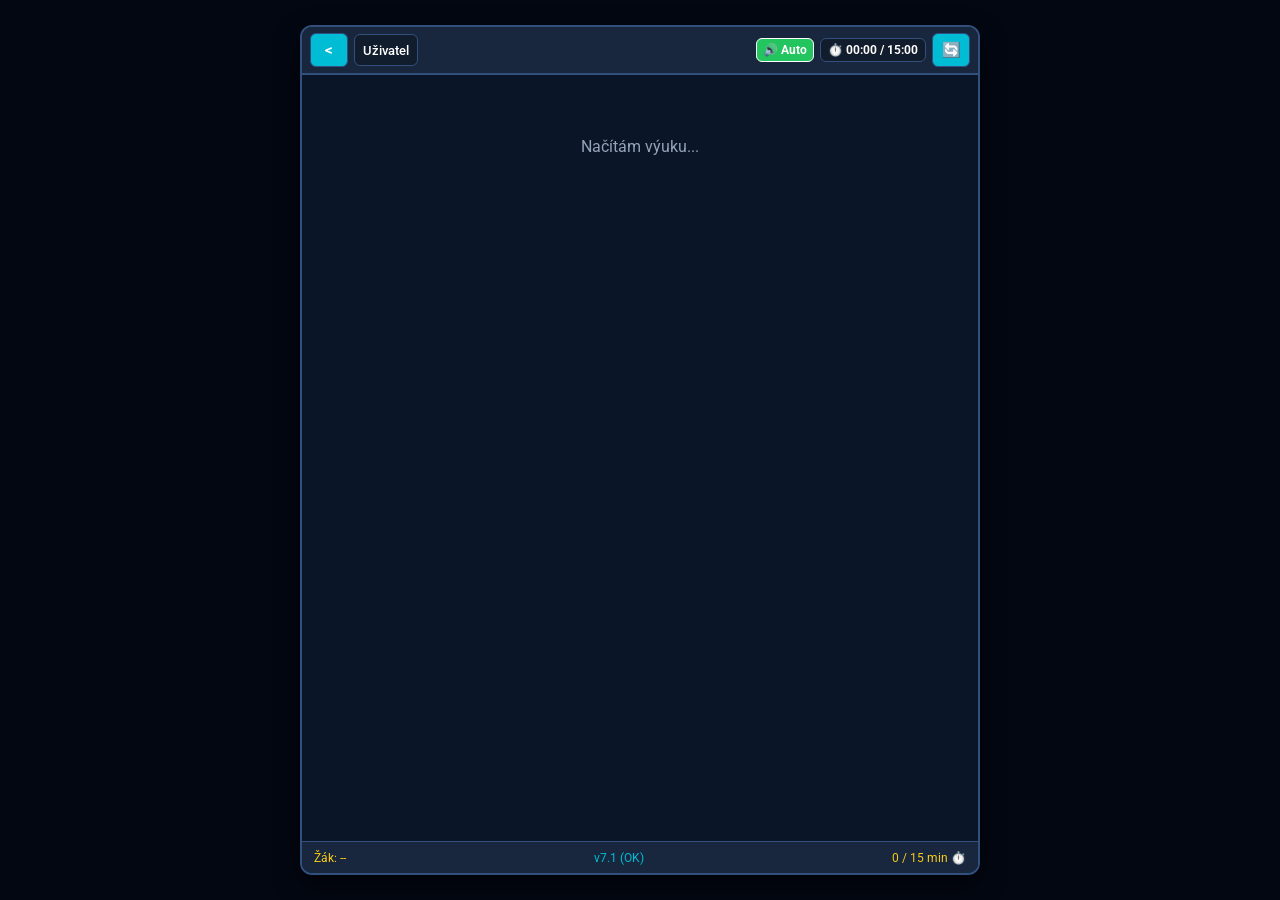
==== index.html @ 88e8ae44 "Update version numbers in index.html Updated version numbers for stylesheets and scripts." ====
<!DOCTYPE html>
<html lang="cs">
<head>
  <meta charset="UTF-8">
  <meta name="viewport" content="width=device-width, initial-scale=1.0, maximum-scale=1.0, user-scalable=no">
  <title>Výukový Systém</title>
  
  <!-- ZABIJÁCI CACHE - Vynutí stažení čerstvého HTML -->
  <meta http-equiv="Cache-Control" content="no-cache, no-store, must-revalidate">
  <meta http-equiv="Pragma" content="no-cache">
  <meta http-equiv="Expires" content="0">

  <meta name="apple-mobile-web-app-capable" content="yes">
  <meta name="theme-color" content="#0b1528">

  <link rel="preconnect" href="https://fonts.googleapis.com">
  <link rel="preconnect" href="https://fonts.gstatic.com" crossorigin>
  <link href="https://fonts.googleapis.com/css2?family=Roboto:wght@400;500;700&family=Tinos:wght@400;700&display=swap" rel="stylesheet">
  <link rel="stylesheet" href="style.css?v=7.5">
</head>
<body>

<div id="app-container">
  <header>
    <div id="btn-back" class="nav-btn" onclick="goBack()">&lt;</div>
    <div id="badge-user" class="badge" onclick="setScreen('SELECT_USER')">Uživatel</div>
    <div id="badge-subj" class="badge" style="display:none;" onclick="setScreen('SELECT_GROUP')">Předmět</div>
    <div id="badge-group" class="badge" style="display:none;" onclick="setScreen('SELECT_GAME')">Skupina</div>
    <div class="spacer"></div>
    <div id="btn-tts-auto" class="tts-toggle-btn active" onclick="toggleAutoTTS()" title="Automatické čtení">🔊 Auto</div>
    <div id="study-timer" class="study-timer-box" title="Čas studia dnes">⏱️ 00:00 / 15:00</div>
    <div class="nav-btn" onclick="syncData()" title="Synchronizovat">🔄</div>
  </header>

  <main id="main-content">
    <div style="text-align:center; margin-top:50px; color:var(--col-text-muted);">
      Načítám výuku...
    </div>
  </main>

  <footer>
    <div id="footer-user">Žák: --</div>
    <div id="footer-status" style="color:var(--col-active-tab);cursor:pointer;" onclick="forceHardReload()">v7.1 (OK)</div>
    <div id="footer-goal">0 / 15 min ⏱️</div>
  </footer>
</div>

<!-- ZÁKLADNÍ SYSTÉMOVÉ MODULY -->
<script src="main.js?v=7.5"></script>
<script src="api_sync.js?v=7.5"></script>
<script src="audio_tts.js?v=7.5"></script>

<!-- HERNÍ JÁDRO A REŽIMY -->
<script src="game_core.js?v=7.5"></script>
<script src="game_modes.js?v=7.5"></script>
<script src="game_math.js?v=7.5"></script>
<script src="game_arcade.js?v=7.5"></script>
<script src="game_pexeso.js?v=7.5"></script>
<script src="game_snake.js?v=7.5"></script>
<script src="game_campaign.js?v=7.5"></script>
<script src="game_story.js?v=7.5"></script>

<!-- VYKRESLOVACÍ MODUL (Vždy jako poslední!) -->
<script src="ui_render.js?v=7.5"></script>
---- style.css ----
/* =========================================================
   1. VÝCHOZÍ BAREVNÁ PALETA (HLUBOKÝ VESMÍR)
   ========================================================= */
:root {
  --col-bg: #0b1528;
  --col-body-bg: #030712;
  --col-card: #18263e;
  --col-card-alt: #111c2d;      /* Tmavší verze karty (odznaky, lišty, skryté pexeso) */
  --col-card-border: #31507d;
  --col-active-tab: #00bcd4;
  --col-green: #22c55e;
  --col-red: #ef4444;
  --col-yellow: #facc15;
  --col-orange: #f97316;
  --col-text: #ffffff;          /* Hlavní barva textu */
  --col-text-muted: #94a3b8;    /* Tlumený text */
  --col-on-active: #ffffff;     /* Text na rozsvíceném tlačítku (--col-active-tab) */
  --col-on-green: #ffffff;      /* Text na zeleném tlačítku (--col-green) */
  --col-success-bg: #143c28;    /* Pozadí uhodnuté karty pexesa / vyplněného slotu */
}

/* =========================================================
   2. DEFINICE VŠECH SKINŮ (POUZE PROMĚNNÉ!)
   ========================================================= */

/* HACKER MATRIX */
body[data-theme="matrix"] {
  --col-bg: #000000;
  --col-body-bg: #000000;
  --col-card: #001100;
  --col-card-alt: #001a00;
  --col-card-border: #00ff00;
  --col-active-tab: #00ff00;
  --col-green: #00ff00;
  --col-red: #ff0000;
  --col-yellow: #00ff00;
  --col-orange: #00ff00;
  --col-text: #00ff00;
  --col-text-muted: #00aa00;
  --col-on-active: #000000;
  --col-on-green: #000000;
  --col-success-bg: #003300;
  font-family: 'Courier New', Courier, monospace;
}

/* ZLATÝ ŠAMPION */
body[data-theme="gold"] {
  --col-bg: #0d0b04;
  --col-body-bg: #060501;
  --col-card: #211905;
  --col-card-alt: #171103;
  --col-card-border: #a16207;
  --col-active-tab: #facc15;
  --col-text: #ffffff;
  --col-text-muted: #fde047;
  --col-on-active: #000000;
  --col-on-green: #ffffff;
}

/* KYBERPUNK NEON */
body[data-theme="cyberpunk"] {
  --col-bg: #10041e;
  --col-body-bg: #08020f;
  --col-card: #21093b;
  --col-card-alt: #160529;
  --col-card-border: #7e22ce;
  --col-active-tab: #f43f5e;
  --col-text: #ffffff;
  --col-text-muted: #e9d5ff;
  --col-on-active: #ffffff;
  --col-on-green: #ffffff;
}

/* LEDOVÁ POLÁRNÍ ZÁŘE (SVĚTLÝ SKIN) */
body[data-theme="arctic"] {
  --col-bg: #e0f2fe;
  --col-body-bg: #bae6fd;
  --col-card: #ffffff;
  --col-card-alt: #e0f2fe;
  --col-card-border: #7dd3fc;
  --col-active-tab: #0284c7;
  --col-green: #16a34a;
  --col-yellow: #d97706;
  --col-text: #0c4a6e;
  --col-text-muted: #0369a1;
  --col-on-active: #ffffff;
  --col-on-green: #ffffff;
  --col-success-bg: #dcfce7;
}

/* =========================================================
   3. ZÁKLADNÍ ROZLOŽENÍ A KOMPONENTY
   ========================================================= */
* { box-sizing: border-box; margin: 0; padding: 0; user-select: none; -webkit-user-select: none; font-family: inherit; }
body { background-color: var(--col-body-bg); display: flex; justify-content: center; align-items: center; min-height: 100vh; color: var(--col-text); font-family: 'Roboto', sans-serif; }

#app-container {
  width: 100vw; max-width: 680px; height: 100vh; max-height: 850px;
  background-color: var(--col-bg); display: flex; flex-direction: column;
  border: 2px solid var(--col-card-border); border-radius: 12px; overflow: hidden;
  box-shadow: 0 10px 25px rgba(0,0,0,0.6);
}
@media (max-width: 680px), (max-height: 600px) {
  #app-container { border-radius: 0; border: none; max-width: 100vw; max-height: 100vh; }
}

header { height: 48px; background-color: var(--col-card); border-bottom: 2px solid var(--col-card-border); display: flex; align-items: center; padding: 0 8px; gap: 6px; }
.nav-btn { background: var(--col-active-tab); color: var(--col-on-active); border: 1px solid var(--col-card-border); border-radius: 6px; height: 34px; min-width: 38px; display: flex; align-items: center; justify-content: center; font-weight: bold; cursor: pointer; font-size: 15px; }
.badge { background: var(--col-card-alt); color: var(--col-text); border: 1px solid var(--col-card-border); padding: 0 8px; height: 32px; display: flex; align-items: center; border-radius: 6px; font-size: 13px; font-weight: 500; cursor: pointer; white-space: nowrap; text-overflow: ellipsis; overflow: hidden; max-width: 130px; }
.badge.active { background: var(--col-active-tab); color: var(--col-on-active); border-color: var(--col-text); }
.spacer { flex: 1; }
.tts-toggle-btn { background: var(--col-card-alt); color: var(--col-text); border: 1px solid var(--col-card-border); border-radius: 6px; padding: 4px 6px; font-size: 12px; font-weight: bold; cursor: pointer; display: flex; align-items: center; gap: 3px; }
.tts-toggle-btn.active { background: var(--col-green); color: var(--col-on-green); border-color: var(--col-text); }
.study-timer-box { background: var(--col-card-alt); color: var(--col-text); border: 1px solid var(--col-card-border); padding: 4px 7px; border-radius: 6px; font-size: 12px; font-weight: bold; display: flex; align-items: center; gap: 4px; white-space: nowrap; }
.study-timer-box.bonus { border-color: var(--col-yellow); color: var(--col-yellow); }
.study-timer-box.paused { border-color: var(--col-orange); color: var(--col-orange); }

main { flex: 1; padding: 12px; display: flex; flex-direction: column; overflow-y: auto; position: relative; }
footer { height: 32px; background-color: var(--col-card); border-top: 1px solid var(--col-card-border); display: flex; align-items: center; justify-content: space-between; padding: 0 12px; font-size: 12px; color: var(--col-yellow); }

.grid-2 { display: grid; grid-template-columns: 1fr 1fr; gap: 10px; }
.tile { background-color: var(--col-card); border: 1px solid var(--col-card-border); border-radius: 10px; display: flex; flex-direction: column; align-items: center; justify-content: center; cursor: pointer; text-align: center; padding: 10px; transition: transform 0.05s, border-color 0.1s; }
.tile:active { transform: scale(0.97); border-color: var(--col-active-tab); }
.tile h2 { font-size: 17px; color: var(--col-text); margin-bottom: 4px; }
.tile p { font-size: 12px; color: var(--col-text-muted); }

.bargraph-container { background: var(--col-card-alt); border: 1px solid var(--col-card-border); border-radius: 8px; padding: 6px 10px; margin-bottom: 8px; display: flex; flex-direction: column; gap: 4px; }
.bargraph-header { display: flex; justify-content: space-between; font-size: 12px; font-weight: bold; }
.bargraph-track { width: 100%; height: 10px; background: rgba(0,0,0,0.3); border-radius: 5px; overflow: hidden; border: 1px solid var(--col-card-border); }
.bargraph-fill { height: 100%; background: linear-gradient(90deg, var(--col-active-tab), var(--col-green)); border-radius: 5px; transition: width 0.3s ease; }

.prompt-box { background: var(--col-card); border: 1px solid var(--col-card-border); border-radius: 10px; padding: 14px; text-align: center; font-size: 22px; font-weight: 500; color: var(--col-yellow); margin-bottom: 10px; position: relative; }
.hebrew-text { font-family: 'Tinos', serif; direction: rtl; font-size: 32px !important; line-height: 1.4; }
.audio-btn { position: absolute; right: 12px; top: 12px; font-size: 20px; cursor: pointer; opacity: 0.8; }

.action-btn { background: var(--col-active-tab); border: 1px solid var(--col-card-border); color: var(--col-on-active); padding: 12px; border-radius: 8px; font-size: 17px; font-weight: bold; text-align: center; cursor: pointer; margin-top: 8px; }
.action-btn.green { background: var(--col-green); color: var(--col-on-green); }
.action-btn.red { background: var(--col-red); color: #ffffff; }

.opt-btn { background: var(--col-card); border: 1px solid var(--col-active-tab); color: var(--col-text); padding: 12px 6px; border-radius: 8px; font-size: 18px; text-align: center; cursor: pointer; font-weight: 500; display: flex; align-items: center; justify-content: center; transition: background 0.15s, border-color 0.15s; }
.opt-btn.correct { background: var(--col-green) !important; color: var(--col-on-green) !important; border-color: var(--col-text); font-weight: bold; }
.opt-btn.wrong { background: var(--col-red) !important; color: #ffffff !important; border-color: #ffffff; }

.slots-row, .letters-row { display: flex; justify-content: center; gap: 8px; margin: 8px auto; flex-wrap: wrap; max-width: 580px; }
.letter-slot { min-width: 50px; height: 52px; padding: 0 10px; background: var(--col-card); border: 2px solid var(--col-active-tab); border-radius: 8px; display: flex; align-items: center; justify-content: center; font-size: 24px; font-weight: bold; color: var(--col-text); }
.letter-slot.word-slot { min-width: 80px; font-size: 19px; }
.letter-slot.filled { background: var(--col-success-bg); border-color: var(--col-green); color: var(--col-green); }

.letter-tile { min-width: 50px; height: 52px; padding: 0 10px; background: var(--col-card); color: var(--col-text); border: 2px solid var(--col-active-tab); border-radius: 8px; display: flex; align-items: center; justify-content: center; font-size: 24px; font-weight: bold; cursor: pointer; box-shadow: 0 3px 6px rgba(0,0,0,0.25); touch-action: manipulation; user-select: none; -webkit-tap-highlight-color: transparent; }
.letter-tile:active:not(.used) { transform: scale(0.93); background: var(--col-active-tab); color: var(--col-on-active); }
.letter-tile.word-tile { min-width: 80px; font-size: 19px; padding: 6px 12px; }
.letter-tile.used { background: var(--col-card-alt); border-color: var(--col-card-border); color: var(--col-text-muted); opacity: 0.35; cursor: default; box-shadow: none; }

.pexeso-grid { display: grid; gap: 10px; width: 100%; flex: 1; min-height: 340px; margin: 4px 0; }
.pexeso-card { background: var(--col-card); border: 2px solid var(--col-card-border); border-radius: 10px; display: flex; align-items: center; justify-content: center; text-align: center; padding: 8px 4px; cursor: pointer; font-size: 16px; font-weight: bold; color: var(--col-text); }
.pexeso-card.hidden { background: var(--col-card-alt); color: var(--col-text-muted); font-size: 26px; }
.pexeso-card.flipped { background: var(--col-card); border-color: var(--col-active-tab); color: var(--col-text); }
.pexeso-card.matched { background: var(--col-success-bg); border-color: var(--col-green); color: var(--col-green); cursor: default; }

.filter-bar { display: flex; justify-content: space-between; align-items: center; padding: 6px 12px; background: var(--col-card-alt); border-radius: 8px; margin-bottom: 8px; font-size: 13px; }
.toggle-btn { background: var(--col-card); color: var(--col-text); border: 1px solid var(--col-card-border); padding: 4px 10px; border-radius: 6px; cursor: pointer; }
.toggle-btn.on { background: var(--col-active-tab); color: var(--col-on-active); border-color: var(--col-text); font-weight: bold; }
.streak-badge { color: var(--col-orange); font-weight: bold; font-size: 13px; margin-left: 4px; }

/* =========================================================
   4. PADAJÍCÍ SLOVA (ARKÁDA) - CELÁ ŠÍŘKA A KOMPAKTNÍ RÁMEČEK
   ========================================================= */
.arcade-arena { flex: 1; width: calc(100% + 24px); margin: -12px; position: relative; background: radial-gradient(circle at 50% 30%, #11223d 0%, #080f1e 100%); border: none; border-radius: 0; overflow: hidden; display: flex; flex-direction: column; min-height: 380px; }
.arcade-top-bar { height: 40px; display: flex; align-items: center; justify-content: space-between; padding: 0 14px; background: rgba(11, 21, 40, 0.85); color: #ffffff; border-bottom: 1px solid var(--col-card-border); font-size: 14px; font-weight: bold; z-index: 10; }
.arcade-playfield { flex: 1; position: relative; overflow: hidden; width: 100%; }
.arcade-danger-line { position: absolute; bottom: 0; left: 0; right: 0; height: 6px; background: repeating-linear-gradient(45deg, #ef4444, #ef4444 10px, #7f1d1d 10px, #7f1d1d 20px); opacity: 0.8; }
.falling-item { position: absolute; transform: translateX(-50%); background: var(--col-card); border: 1.5px solid var(--col-active-tab); box-shadow: 0 3px 8px rgba(0, 0, 0, 0.35); border-radius: 6px; padding: 1px 7px; text-align: center; white-space: nowrap !important; pointer-events: none; transition: transform 0.15s, background-color 0.15s; }
.falling-main-word { font-size: 24px; line-height: 1.05; font-weight: bold; color: var(--col-text); margin: 0; padding: 0; }
.falling-sub-word { font-size: 11px; line-height: 1.05; color: var(--col-yellow); margin: 1px 0 0 0; padding: 0; }
.falling-item.hit { background-color: var(--col-green) !important; border-color: #ffffff !important; transform: translateX(-50%) scale(1.15) !important; }
.falling-item.hit .falling-main-word, .falling-item.hit .falling-sub-word { color: var(--col-on-green) !important; }
.falling-item.miss { background-color: var(--col-red) !important; border-color: #ffffff !important; transform: translateX(-50%) scale(1.05) !important; }
.falling-item.miss .falling-main-word, .falling-item.miss .falling-sub-word { color: #ffffff !important; }
.arcade-bottom-bar { padding: 10px; background: var(--col-bg); border-top: 1px solid var(--col-card-border); display: flex; gap: 10px; z-index: 10; }
.arcade-btn { flex: 1; height: 62px; background: var(--col-card); border: 2px solid var(--col-active-tab); border-radius: 10px; color: var(--col-text); font-size: 24px; font-weight: bold; display: flex; align-items: center; justify-content: center; cursor: pointer; }
.arcade-btn:active { transform: scale(0.94); background: var(--col-active-tab); color: var(--col-on-active); }

/* =========================================================
   5. HRA HAD (SNAKE) - ROZTAŽENO NA CELOU ŠÍŘKU
   ========================================================= */
.snake-container { display: flex; flex-direction: column; align-items: center; flex: 1; width: calc(100% + 16px); margin: -6px -8px; max-width: none; user-select: none; touch-action: none !important; }
.snake-header-box { width: 100%; background: var(--col-card); border: 1px solid var(--col-card-border); border-radius: 8px; padding: 4px 8px; margin-bottom: 4px; text-align: center; }
.snake-status-bar { min-height: 18px; height: 18px; line-height: 18px; font-weight: bold; font-size: 12px; margin-top: 2px; overflow: hidden; }
.snake-stats { display: flex; justify-content: space-between; align-items: center; font-weight: bold; font-size: 13px; margin-bottom: 2px; }
.snake-shield-btn { background: #1e1b4b; border: 1px solid #818cf8; color: #c7d2fe; padding: 3px 6px; border-radius: 6px; font-size: 11px; font-weight: bold; cursor: pointer; }
.snake-shield-btn.active { background: #065f46; border-color: #34d399; color: #a7f3d0; animation: pulseSlot 1s infinite alternate; }
.snake-prompt-cz { font-size: 17px; font-weight: bold; color: var(--col-yellow); margin-bottom: 2px; }
.snake-slots-row { display: flex; justify-content: center; gap: 4px; flex-wrap: wrap; }
.snake-slot { min-width: 26px; height: 28px; padding: 0 4px; background: var(--col-card-alt); border: 2px solid var(--col-card-border); border-radius: 5px; display: flex; align-items: center; justify-content: center; font-size: 15px; font-weight: bold; color: var(--col-text-muted); }
.snake-slot.active { border-color: var(--col-yellow); color: var(--col-yellow); box-shadow: 0 0 8px rgba(250, 204, 21, 0.4); animation: pulseSlot 1s infinite alternate; }
.snake-slot.done { background: var(--col-success-bg); border-color: var(--col-green); color: var(--col-green); }
@keyframes pulseSlot { from { transform: scale(1); } to { transform: scale(1.08); } }

.snake-canvas-wrap { position: relative; width: 100%; max-width: 440px; aspect-ratio: 1/1; margin: 0 auto 4px auto; border: 2px solid var(--col-card-border); border-radius: 10px; overflow: hidden; background: #08101e; touch-action: none !important; }
#snake-canvas { width: 100% !important; height: 100% !important; display: block; touch-action: none !important; }
.snake-overlay { position: absolute; inset: 0; background: rgba(8, 16, 30, 0.88); display: flex; flex-direction: column; align-items: center; justify-content: center; padding: 15px; text-align: center; z-index: 50; backdrop-filter: blur(2px); }

@media (min-width: 700px) and (min-height: 700px) {
  .snake-dpad { display: none !important; }
}
.snake-dpad { display: flex; flex-direction: column; align-items: center; justify-content: center; flex: 1; gap: 6px; margin-top: 4px; width: 100%; touch-action: none !important; }
.dpad-row { display: flex; justify-content: center; gap: 14px; }
.dpad-btn { width: 68px; height: 52px; background: var(--col-card); border: 2px solid var(--col-active-tab); border-radius: 12px; color: var(--col-text); font-size: 26px; font-weight: bold; display: flex; align-items: center; justify-content: center; cursor: pointer; box-shadow: 0 4px 10px rgba(0, 0, 0, 0.3); user-select: none; touch-action: manipulation; }
.dpad-btn:active { background: var(--col-active-tab); color: var(--col-on-active); transform: scale(0.92); }
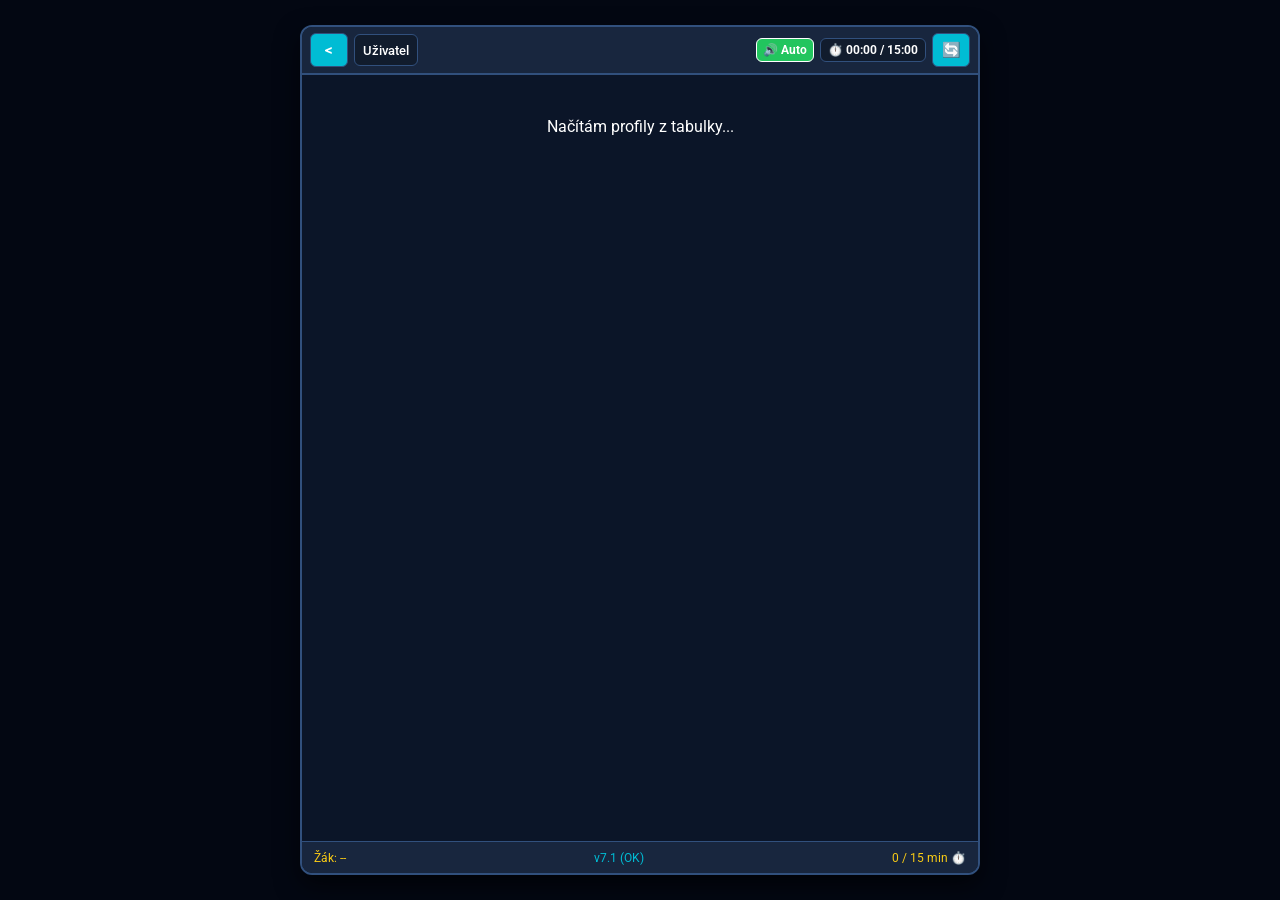
==== commit bcb8cdf2: "Fix HTML structure and update script references" ====
--- a/index.html
+++ b/index.html
@@ -57,6 +57,7 @@
 <script src="game_arcade.js?v=7.5"></script>
 <script src="game_pexeso.js?v=7.5"></script>
 <script src="game_snake.js?v=7.5"></script>
+<script src="game_target.js?v=7.5"></script>
 <script src="game_campaign.js?v=7.5"></script>
 <script src="game_story.js?v=7.5"></script>
 
--- a/style.css
+++ b/style.css
@@ -140,6 +140,7 @@
 .opt-btn { background: var(--col-card); border: 1px solid var(--col-active-tab); color: var(--col-text); padding: 12px 6px; border-radius: 8px; font-size: 18px; text-align: center; cursor: pointer; font-weight: 500; display: flex; align-items: center; justify-content: center; transition: background 0.15s, border-color 0.15s; }
 .opt-btn.correct { background: var(--col-green) !important; color: var(--col-on-green) !important; border-color: var(--col-text); font-weight: bold; }
 .opt-btn.wrong { background: var(--col-red) !important; color: #ffffff !important; border-color: #ffffff; }
+.opt-btn.hint { border-color: var(--col-yellow) !important; box-shadow: 0 0 12px rgba(250, 204, 21, 0.5); color: var(--col-yellow) !important; font-weight: bold; }
 
 .slots-row, .letters-row { display: flex; justify-content: center; gap: 8px; margin: 8px auto; flex-wrap: wrap; max-width: 580px; }
 .letter-slot { min-width: 50px; height: 52px; padding: 0 10px; background: var(--col-card); border: 2px solid var(--col-active-tab); border-radius: 8px; display: flex; align-items: center; justify-content: center; font-size: 24px; font-weight: bold; color: var(--col-text); }
@@ -207,3 +208,97 @@
 .dpad-row { display: flex; justify-content: center; gap: 14px; }
 .dpad-btn { width: 68px; height: 52px; background: var(--col-card); border: 2px solid var(--col-active-tab); border-radius: 12px; color: var(--col-text); font-size: 26px; font-weight: bold; display: flex; align-items: center; justify-content: center; cursor: pointer; box-shadow: 0 4px 10px rgba(0, 0, 0, 0.3); user-select: none; touch-action: manipulation; }
 .dpad-btn:active { background: var(--col-active-tab); color: var(--col-on-active); transform: scale(0.92); }
+
+/* EFEKT PRO CHYBNÉ PÍSMENO VE SKLÁDÁNÍ */
+.letter-tile.wrong-temporary {
+  background: var(--col-red) !important;
+  color: #ffffff !important;
+  border-color: #ffffff !important;
+  opacity: 0.5;
+  pointer-events: none; /* Zabrání dalšímu klikání */
+  animation: shakeTile 0.35s cubic-bezier(.36,.07,.19,.97) both;
+}
+
+@keyframes shakeTile {
+  10%, 90% { transform: translateX(-2px); }
+  20%, 80% { transform: translateX(3px); }
+  30%, 50%, 70% { transform: translateX(-5px); }
+  40%, 60% { transform: translateX(5px); }
+}
+
+/* EFEKT VYSKOČENÍ SRDÍČKA (PŘÍBĚHY) */
+.heart-flash-container {
+  position: absolute;
+  top: 45%;
+  left: 50%;
+  transform: translate(-50%, -50%);
+  font-size: 140px;
+  z-index: 1000;
+  pointer-events: none;
+  animation: heartPop 0.8s cubic-bezier(0.175, 0.885, 0.32, 1.275) forwards;
+}
+@keyframes heartPop {
+  0% { opacity: 0; transform: translate(-50%, -50%) scale(0.3); }
+  30% { opacity: 1; transform: translate(-50%, -50%) scale(1.1); }
+  50% { opacity: 1; transform: translate(-50%, -50%) scale(1); }
+  100% { opacity: 0; transform: translate(-50%, -120%) scale(1.3); }
+}
+
+/* =========================================================
+   MAPA KAMPANĚ (CESTA VE STYLU DUOLINGO)
+   ========================================================= */
+.campaign-map-wrap { position: relative; padding: 50px 0 80px 0; display: flex; flex-direction: column; align-items: center; gap: 40px; overflow-x: hidden; }
+.map-line { position: absolute; top: 0; bottom: 0; left: 50%; transform: translateX(-50%); width: 14px; background: var(--col-card-alt); border-left: 2px solid var(--col-card-border); border-right: 2px solid var(--col-card-border); z-index: 1; }
+.map-line-fill { position: absolute; top: 0; left: 50%; transform: translateX(-50%); width: 14px; background: var(--col-green); z-index: 1; border-left: 2px solid #166534; border-right: 2px solid #166534; transition: height 0.5s; }
+
+.map-node-row { position: relative; display: flex; justify-content: center; align-items: center; width: 100%; z-index: 2; }
+
+.map-node { width: 70px; height: 70px; border-radius: 50%; border: 4px solid var(--col-card-border); background: var(--col-card); display: flex; align-items: center; justify-content: center; font-size: 28px; cursor: pointer; box-shadow: 0 5px 0 var(--col-card-border); transition: all 0.15s; position: relative; }
+.map-node:active:not(.locked) { transform: translateY(5px) !important; box-shadow: 0 0 0 transparent; }
+
+.map-node.completed { background: var(--col-green); border-color: #bbf7d0; box-shadow: 0 5px 0 #166534; color: #fff; }
+.map-node.active { width: 95px; height: 95px; background: var(--col-active-tab); border-color: #e0f2fe; box-shadow: 0 6px 0 #0369a1; color: #fff; animation: pulseNode 1.5s infinite alternate; }
+.map-node.locked { background: var(--col-card-alt); border-color: var(--col-card-border); color: var(--col-text-muted); opacity: 0.7; cursor: not-allowed; }
+
+.map-label { position: absolute; top: -22px; font-size: 13px; font-weight: bold; color: var(--col-text-muted); background: var(--col-card); padding: 2px 10px; border-radius: 12px; border: 2px solid var(--col-card-border); white-space: nowrap; z-index: 3; box-shadow: 0 2px 5px rgba(0,0,0,0.3); }
+.map-label.active { color: var(--col-yellow); border-color: var(--col-yellow); background: #451a03; top: -26px; font-size: 15px; }
+
+.map-story-btn { position: absolute; width: 48px; height: 48px; border-radius: 50%; background: var(--col-yellow); border: 3px solid #fef08a; box-shadow: 0 4px 0 #b45309; display: flex; align-items: center; justify-content: center; font-size: 22px; cursor: pointer; transition: transform 0.1s; z-index: 3; animation: floatStory 3s ease-in-out infinite; }
+.map-story-btn.done { background: var(--col-card); border-color: var(--col-green); box-shadow: 0 4px 0 #166534; animation: none; filter: grayscale(0.2); }
+.map-story-btn:active { transform: translateY(4px) !important; box-shadow: 0 0 0 transparent; }
+
+@keyframes pulseNode { 
+  0% { box-shadow: 0 6px 0 #0369a1, 0 0 0 0 rgba(2, 132, 199, 0.7); } 
+  100% { box-shadow: 0 6px 0 #0369a1, 0 0 0 15px rgba(2, 132, 199, 0); transform: scale(1.02); } 
+}
+@keyframes floatStory { 
+  0%, 100% { transform: translateY(0); } 
+  50% { transform: translateY(-6px); } 
+}
+
+/* =========================================================
+   GAMIFIKACE (PLOVOUCÍ BODY A KONFETY)
+   ========================================================= */
+.floating-point {
+  position: fixed;
+  color: var(--col-green);
+  font-weight: bold;
+  font-size: 26px;
+  text-shadow: 0 2px 4px rgba(0,0,0,0.5);
+  pointer-events: none;
+  z-index: 9999;
+  animation: floatUpFade 0.8s ease-out forwards;
+}
+
+@keyframes floatUpFade {
+  0% { opacity: 1; transform: translate(-50%, -50%) scale(0.5); }
+  20% { opacity: 1; transform: translate(-50%, -50%) scale(1.2); }
+  100% { opacity: 0; transform: translate(-50%, -100px) scale(1); }
+}
+
+#confetti-canvas {
+  position: fixed; 
+  top: 0; left: 0; width: 100%; height: 100%;
+  pointer-events: none; 
+  z-index: 10000;
+}
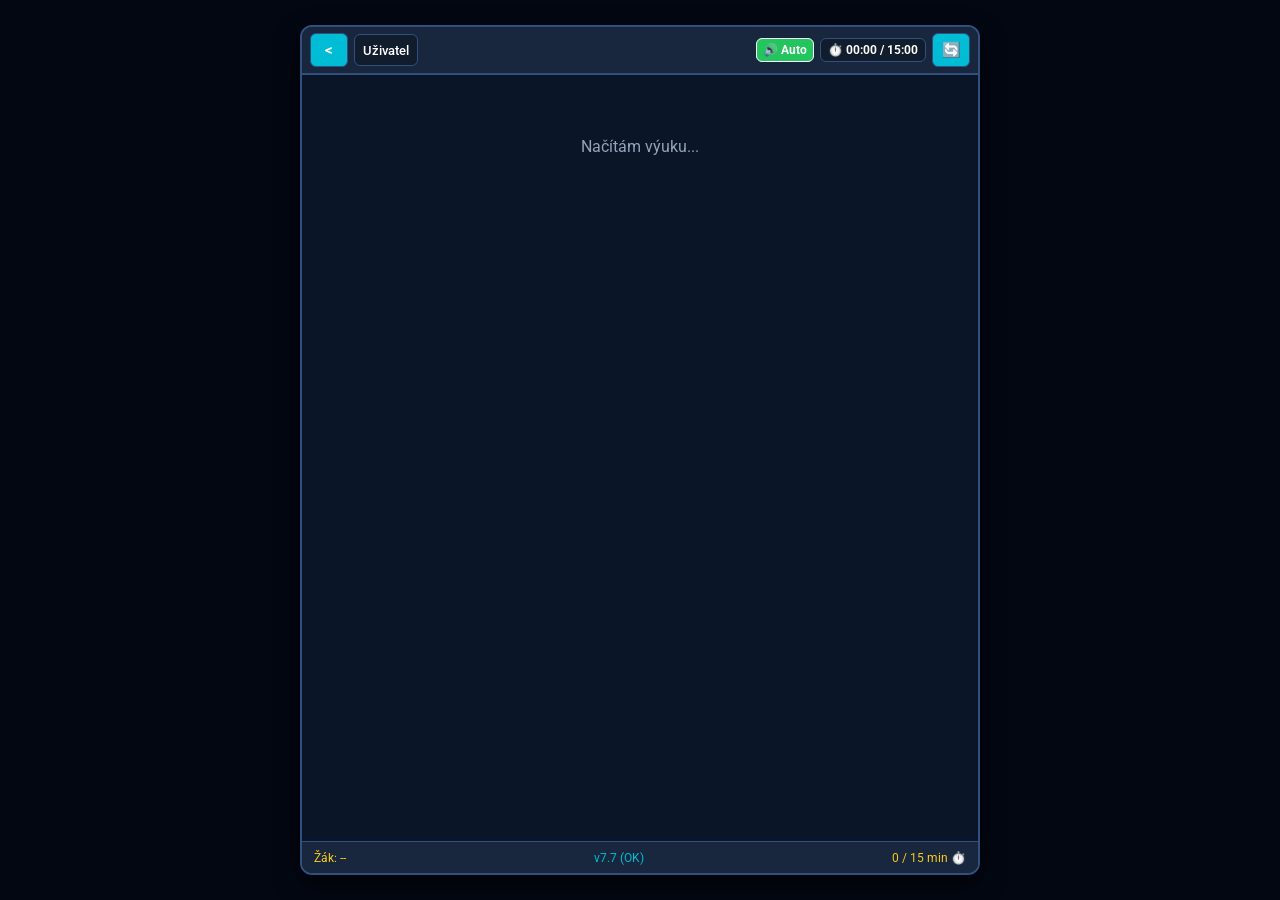
==== commit 4630a976: "Update version numbers in index.html Updated version numbers for various scripts and stylesheets." ====
--- a/index.html
+++ b/index.html
@@ -4,7 +4,8 @@
   <meta charset="UTF-8">
   <meta name="viewport" content="width=device-width, initial-scale=1.0, maximum-scale=1.0, user-scalable=no">
   <title>Výukový Systém</title>
-  
+  <link rel="icon" href="data:image/svg+xml,<svg xmlns='http://www.w3.org/2000/svg' viewBox='0 0 100 100'><text y='.9em' font-size='90'>🎓</text></svg>">
+
   <!-- ZABIJÁCI CACHE - Vynutí stažení čerstvého HTML -->
   <meta http-equiv="Cache-Control" content="no-cache, no-store, must-revalidate">
   <meta http-equiv="Pragma" content="no-cache">
@@ -16,7 +17,7 @@
   <link rel="preconnect" href="https://fonts.googleapis.com">
   <link rel="preconnect" href="https://fonts.gstatic.com" crossorigin>
   <link href="https://fonts.googleapis.com/css2?family=Roboto:wght@400;500;700&family=Tinos:wght@400;700&display=swap" rel="stylesheet">
-  <link rel="stylesheet" href="style.css?v=7.5">
+  <link rel="stylesheet" href="style.css?v=7.7">
 </head>
 <body>
 
@@ -40,26 +41,31 @@
 
   <footer>
     <div id="footer-user">Žák: --</div>
-    <div id="footer-status" style="color:var(--col-active-tab);cursor:pointer;" onclick="forceHardReload()">v7.1 (OK)</div>
+    <div id="footer-status" style="color:var(--col-active-tab);cursor:pointer;" onclick="forceHardReload()">v7.7 (OK)</div>
     <div id="footer-goal">0 / 15 min ⏱️</div>
   </footer>
 </div>
 
 <!-- ZÁKLADNÍ SYSTÉMOVÉ MODULY -->
-<script src="main.js?v=7.5"></script>
-<script src="api_sync.js?v=7.5"></script>
-<script src="audio_tts.js?v=7.5"></script>
+<script src="main.js?v=7.7"></script>
+<script src="ui_modals.js?v=7.7"></script>
+<script src="economy_xp.js?v=7.7"></script>
+<script src="streak.js?v=7.7"></script>
+<script src="avatar.js?v=7.7"></script>
+<script src="api_sync.js?v=7.7"></script>
+<script src="audio_tts.js?v=7.7"></script>
 
 <!-- HERNÍ JÁDRO A REŽIMY -->
-<script src="game_core.js?v=7.5"></script>
-<script src="game_modes.js?v=7.5"></script>
-<script src="game_math.js?v=7.5"></script>
-<script src="game_arcade.js?v=7.5"></script>
-<script src="game_pexeso.js?v=7.5"></script>
-<script src="game_snake.js?v=7.5"></script>
-<script src="game_target.js?v=7.5"></script>
-<script src="game_campaign.js?v=7.5"></script>
-<script src="game_story.js?v=7.5"></script>
-
-<!-- VYKRESLOVACÍ MODUL (Vždy jako poslední!) -->
-<script src="ui_render.js?v=7.5"></script>
+<script src="game_core.js?v=7.7"></script>
+<script src="game_modes.js?v=7.7"></script>
+<script src="game_math.js?v=7.7"></script>
+<script src="game_arcade.js?v=7.7"></script>
+<script src="game_pexeso.js?v=7.7"></script>
+<script src="game_snake.js?v=7.7"></script>
+<script src="game_target.js?v=7.7"></script>
+<script src="game_campaign.js?v=7.7"></script>
+<script src="game_story.js?v=7.7"></script>
+<script src="ui_menus.js?v=7.7"></script>
+<script src="ui_games.js?v=7.7"></script>
+</body>
+</html>
--- a/style.css
+++ b/style.css
@@ -95,13 +95,15 @@
 body { background-color: var(--col-body-bg); display: flex; justify-content: center; align-items: center; min-height: 100vh; color: var(--col-text); font-family: 'Roboto', sans-serif; }
 
 #app-container {
-  width: 100vw; max-width: 680px; height: 100vh; max-height: 850px;
+  width: 100vw; max-width: 680px; 
+  height: 100vh; height: 100dvh; /* 100dvh zabrání uříznutí horní lišty v Safari na iPhonu! */
+  max-height: 850px;
   background-color: var(--col-bg); display: flex; flex-direction: column;
   border: 2px solid var(--col-card-border); border-radius: 12px; overflow: hidden;
   box-shadow: 0 10px 25px rgba(0,0,0,0.6);
 }
 @media (max-width: 680px), (max-height: 600px) {
-  #app-container { border-radius: 0; border: none; max-width: 100vw; max-height: 100vh; }
+  #app-container { border-radius: 0; border: none; max-width: 100vw; max-height: 100dvh; }
 }
 
 header { height: 48px; background-color: var(--col-card); border-bottom: 2px solid var(--col-card-border); display: flex; align-items: center; padding: 0 8px; gap: 6px; }
@@ -109,7 +111,7 @@
 .badge { background: var(--col-card-alt); color: var(--col-text); border: 1px solid var(--col-card-border); padding: 0 8px; height: 32px; display: flex; align-items: center; border-radius: 6px; font-size: 13px; font-weight: 500; cursor: pointer; white-space: nowrap; text-overflow: ellipsis; overflow: hidden; max-width: 130px; }
 .badge.active { background: var(--col-active-tab); color: var(--col-on-active); border-color: var(--col-text); }
 .spacer { flex: 1; }
-.tts-toggle-btn { background: var(--col-card-alt); color: var(--col-text); border: 1px solid var(--col-card-border); border-radius: 6px; padding: 4px 6px; font-size: 12px; font-weight: bold; cursor: pointer; display: flex; align-items: center; gap: 3px; }
+.tts-toggle-btn { background: var(--col-card-alt); color: var(--col-text); border: 1px solid var(--col-card-border); border-radius: 6px; padding: 4px 6px; font-size: 12px; font-weight: bold; cursor: pointer; display: flex; align-items: center; gap: 3px; white-space: nowrap; flex-shrink: 0; }
 .tts-toggle-btn.active { background: var(--col-green); color: var(--col-on-green); border-color: var(--col-text); }
 .study-timer-box { background: var(--col-card-alt); color: var(--col-text); border: 1px solid var(--col-card-border); padding: 4px 7px; border-radius: 6px; font-size: 12px; font-weight: bold; display: flex; align-items: center; gap: 4px; white-space: nowrap; }
 .study-timer-box.bonus { border-color: var(--col-yellow); color: var(--col-yellow); }
@@ -131,7 +133,8 @@
 
 .prompt-box { background: var(--col-card); border: 1px solid var(--col-card-border); border-radius: 10px; padding: 14px; text-align: center; font-size: 22px; font-weight: 500; color: var(--col-yellow); margin-bottom: 10px; position: relative; }
 .hebrew-text { font-family: 'Tinos', serif; direction: rtl; font-size: 32px !important; line-height: 1.4; }
-.audio-btn { position: absolute; right: 12px; top: 12px; font-size: 20px; cursor: pointer; opacity: 0.8; }
+.prompt-box:has(.audio-btn) {  padding-left: 46px;  padding-right: 46px;}
+.audio-btn {  position: absolute;  right: 10px;  top: 50%;  transform: translateY(-50%);  font-size: 20px;  cursor: pointer;  opacity: 0.9;  padding: 4px 6px;  border-radius: 8px;  background: rgba(128, 128, 128, 0.14);}
 
 .action-btn { background: var(--col-active-tab); border: 1px solid var(--col-card-border); color: var(--col-on-active); padding: 12px; border-radius: 8px; font-size: 17px; font-weight: bold; text-align: center; cursor: pointer; margin-top: 8px; }
 .action-btn.green { background: var(--col-green); color: var(--col-on-green); }
@@ -253,27 +256,26 @@
 
 .map-node-row { position: relative; display: flex; justify-content: center; align-items: center; width: 100%; z-index: 2; }
 
-.map-node { width: 70px; height: 70px; border-radius: 50%; border: 4px solid var(--col-card-border); background: var(--col-card); display: flex; align-items: center; justify-content: center; font-size: 28px; cursor: pointer; box-shadow: 0 5px 0 var(--col-card-border); transition: all 0.15s; position: relative; }
-.map-node:active:not(.locked) { transform: translateY(5px) !important; box-shadow: 0 0 0 transparent; }
+.map-node { width: 70px; height: 70px; border-radius: 50%; border: 4px solid var(--col-card-border); background: var(--col-card); display: flex; align-items: center; justify-content: center; font-size: 28px; cursor: pointer; box-shadow: 0 5px 0 var(--col-card-border); transition: box-shadow 0.15s, background-color 0.15s; position: relative; }
+/* OPRAVA: Zachováme translate(-50%, -50%), aby uzel na PC při kliku nikam neuskakoval! */
+.map-node:active:not(.locked) { transform: translate(-50%, calc(-50% + 3px)) !important; box-shadow: 0 2px 0 var(--col-card-border); }
 
 .map-node.completed { background: var(--col-green); border-color: #bbf7d0; box-shadow: 0 5px 0 #166534; color: #fff; }
-.map-node.active { width: 95px; height: 95px; background: var(--col-active-tab); border-color: #e0f2fe; box-shadow: 0 6px 0 #0369a1; color: #fff; animation: pulseNode 1.5s infinite alternate; }
+.map-node.active { width: 95px; height: 95px; background: var(--col-active-tab); border-color: #e0f2fe; box-shadow: 0 6px 0 #0369a1; color: #fff; animation: pulseNode 1.6s infinite ease-out; }
 .map-node.locked { background: var(--col-card-alt); border-color: var(--col-card-border); color: var(--col-text-muted); opacity: 0.7; cursor: not-allowed; }
 
-.map-label { position: absolute; top: -22px; font-size: 13px; font-weight: bold; color: var(--col-text-muted); background: var(--col-card); padding: 2px 10px; border-radius: 12px; border: 2px solid var(--col-card-border); white-space: nowrap; z-index: 3; box-shadow: 0 2px 5px rgba(0,0,0,0.3); }
+.map-label { position: absolute; top: -22px; font-size: 13px; font-weight: bold; color: var(--col-text-muted); background: var(--col-card); padding: 2px 10px; border-radius: 12px; border: 2px solid var(--col-card-border); white-space: nowrap; z-index: 3; box-shadow: 0 2px 5px rgba(0,0,0,0.3); pointer-events: none; }
 .map-label.active { color: var(--col-yellow); border-color: var(--col-yellow); background: #451a03; top: -26px; font-size: 15px; }
 
-.map-story-btn { position: absolute; width: 48px; height: 48px; border-radius: 50%; background: var(--col-yellow); border: 3px solid #fef08a; box-shadow: 0 4px 0 #b45309; display: flex; align-items: center; justify-content: center; font-size: 22px; cursor: pointer; transition: transform 0.1s; z-index: 3; animation: floatStory 3s ease-in-out infinite; }
-.map-story-btn.done { background: var(--col-card); border-color: var(--col-green); box-shadow: 0 4px 0 #166534; animation: none; filter: grayscale(0.2); }
-.map-story-btn:active { transform: translateY(4px) !important; box-shadow: 0 0 0 transparent; }
-
+.map-story-btn { position: absolute; width: 48px; height: 48px; border-radius: 50%; background: var(--col-yellow); border: 3px solid #fef08a; box-shadow: 0 4px 0 #b45309; display: flex; align-items: center; justify-content: center; font-size: 22px; cursor: pointer; z-index: 10; }
+.map-story-btn.done { background: var(--col-card); border-color: var(--col-green); box-shadow: 0 4px 0 #166534; filter: grayscale(0.2); }
+.map-story-btn:hover { filter: brightness(1.1); }
+.map-story-btn:active { transform: translateY(-50%) scale(0.92) !important; box-shadow: 0 1px 0 #b45309; }
+
+/* OPRAVA: Kolečko lekce se vůbec nehýbe (žádný scale), pouze stín okolo pulzuje na 2x větší šířku (32px) */
 @keyframes pulseNode { 
-  0% { box-shadow: 0 6px 0 #0369a1, 0 0 0 0 rgba(2, 132, 199, 0.7); } 
-  100% { box-shadow: 0 6px 0 #0369a1, 0 0 0 15px rgba(2, 132, 199, 0); transform: scale(1.02); } 
-}
-@keyframes floatStory { 
-  0%, 100% { transform: translateY(0); } 
-  50% { transform: translateY(-6px); } 
+  0% { box-shadow: 0 6px 0 #0369a1, 0 0 0 0 rgba(56, 189, 248, 0.85); } 
+  100% { box-shadow: 0 6px 0 #0369a1, 0 0 0 32px rgba(56, 189, 248, 0); } 
 }
 
 /* =========================================================
@@ -302,3 +304,289 @@
   pointer-events: none; 
   z-index: 10000;
 }
+/* =========================================================
+   STŘELBA NA TERČ (TARGET ARENA)
+   ========================================================= */
+.target-arena {
+  position: relative;
+  flex: 1;
+  width: 100%;
+  min-height: 360px;
+  background: radial-gradient(circle at center, rgba(0, 188, 212, 0.12) 0%, transparent 70%);
+  border: 1px dashed var(--col-card-border);
+  border-radius: 16px;
+  overflow: hidden;
+  touch-action: none;
+}
+
+.target-node {
+  position: absolute;
+  transform: translate(-50%, -50%);
+  background: var(--col-card);
+  border: 2px solid var(--col-card-border);
+  color: var(--col-text);
+  padding: 8px 10px;
+  border-radius: 12px;
+  font-size: 15px;
+  font-weight: bold;
+  text-align: center;
+  max-width: 115px;
+  cursor: pointer;
+  box-shadow: 0 4px 10px rgba(0,0,0,0.3);
+  transition: transform 0.15s, border-color 0.15s, background-color 0.15s;
+  z-index: 10;
+}
+
+.target-node.aimed {
+  transform: translate(-50%, -50%) scale(1.18);
+  border-color: var(--col-green);
+  background: var(--col-success-bg);
+  box-shadow: 0 0 15px rgba(34, 197, 94, 0.6);
+}
+
+.target-node.wrong {
+  background: var(--col-red) !important;
+  border-color: #fff !important;
+  color: #fff !important;
+  animation: shakeTile 0.35s both;
+}
+
+.target-puck {
+  position: absolute;
+  left: 50%;
+  top: 50%;
+  transform: translate(-50%, -50%);
+  width: 124px;
+  height: 124px;
+  border-radius: 50%;
+  background: var(--col-card-alt);
+  border: 4px solid var(--col-yellow);
+  color: var(--col-yellow);
+  display: flex;
+  flex-direction: column;
+  align-items: center;
+  justify-content: center;
+  padding: 10px;
+  text-align: center;
+  font-size: 17px;
+  font-weight: bold;
+  cursor: grab;
+  box-shadow: 0 6px 20px rgba(0,0,0,0.5), 0 0 15px rgba(250, 204, 21, 0.25);
+  z-index: 20;
+  touch-action: none;
+}
+.target-puck:active { cursor: grabbing; }
+
+/* Upravená velikost hebrejštiny v terčích, aby o ni hráč nezavadil při tažení */
+.target-node.hebrew-target {
+  font-family: 'Tinos', serif;
+  direction: rtl;
+  font-size: 22px !important;
+  line-height: 1.2;
+  padding: 6px 10px;
+}
+
+/* Obousměrný bargraf porovnání času s rekordem (Pacer) */
+.pace-meter-track {
+  position: relative;
+  width: 100%;
+  height: 6px;
+  background: rgba(0,0,0,0.35);
+  border-radius: 3px;
+  margin-top: 3px;
+  overflow: hidden;
+}
+.pace-meter-center {
+  position: absolute;
+  left: 50%;
+  top: 0;
+  bottom: 0;
+  width: 2px;
+  background: var(--col-text);
+  z-index: 2;
+}
+.pace-meter-fill {
+  position: absolute;
+  top: 0;
+  bottom: 0;
+  left: 50%;
+  width: 0%;
+  transition: left 0.15s ease, width 0.15s ease, background-color 0.15s ease;
+}
+
+/* =========================================================
+   7DENNÍ HISTORIE SÉRIE (STREAK KALENDÁŘ)
+   ========================================================= */
+.streak-strip {
+  display: grid;
+  grid-template-columns: repeat(7, 1fr);
+  gap: 5px;
+}
+.streak-day {
+  background: var(--col-card-alt);
+  border: 1.5px solid var(--col-card-border);
+  border-radius: 8px;
+  padding: 5px 2px;
+  text-align: center;
+  display: flex;
+  flex-direction: column;
+  align-items: center;
+  gap: 2px;
+}
+.streak-day-name { font-size: 10px; color: var(--col-text-muted); font-weight: bold; }
+.streak-day-icon { font-size: 16px; line-height: 1.1; }
+.streak-day-min  { font-size: 10px; color: var(--col-text-muted); }
+
+.streak-day.done { border-color: var(--col-green); background: var(--col-success-bg); }
+.streak-day.done .streak-day-min { color: var(--col-green); font-weight: bold; }
+
+.streak-day.freeze { border-color: #38bdf8; background: rgba(56, 189, 248, 0.14); }
+.streak-day.freeze .streak-day-min { color: #38bdf8; }
+.streak-day.freeze.pending { border-style: dashed; }
+
+.streak-day.missed { border-color: var(--col-red); background: rgba(239, 68, 68, 0.12); }
+.streak-day.missed .streak-day-min { color: var(--col-red); }
+
+.streak-day.today { border-color: var(--col-yellow); box-shadow: 0 0 8px rgba(250, 204, 21, 0.28); }
+.streak-day.today .streak-day-min { color: var(--col-yellow); font-weight: bold; }
+
+.streak-modal-backdrop {
+  position: fixed;
+  inset: 0;
+  background: rgba(0, 0, 0, 0.72);
+  display: flex;
+  align-items: center;
+  justify-content: center;
+  padding: 16px;
+  z-index: 9000;
+  backdrop-filter: blur(2px);
+}
+.streak-modal-card {
+  width: 100%;
+  max-width: 440px;
+  background: var(--col-bg);
+  border: 2px solid var(--col-card-border);
+  border-radius: 14px;
+  padding: 14px;
+  box-shadow: 0 12px 30px rgba(0,0,0,0.6);
+}
+/* =========================================================
+   PŘEHLEDNÁ VÝBAVA HADA (MINCE / SRDÍČKA / HADI / ŠTÍT)
+   ========================================================= */
+.snake-equip-stats {
+  display: grid;
+  grid-template-columns: repeat(4, 1fr);
+  gap: 5px;
+  width: 100%;
+  max-width: 290px;
+  margin-bottom: 8px;
+}
+.snake-stat-pill {
+  background: var(--col-card);
+  border: 1px solid var(--col-card-border);
+  border-radius: 8px;
+  padding: 4px 2px;
+  font-size: 12px;
+  color: var(--col-text);
+  text-align: center;
+}
+.snake-equip-card {
+  width: 100%;
+  max-width: 290px;
+  background: rgba(24, 38, 62, 0.9);
+  border: 1px solid var(--col-card-border);
+  border-radius: 10px;
+  padding: 7px 8px;
+  margin-bottom: 7px;
+}
+.snake-equip-title {
+  font-size: 12px;
+  font-weight: bold;
+  color: var(--col-text-muted);
+  margin-bottom: 5px;
+}
+.snake-equip-grid {
+  display: grid;
+  grid-template-columns: 1fr 1fr;
+  gap: 6px;
+}
+.snake-equip-btn {
+  padding: 7px 4px;
+  border-radius: 7px;
+  font-size: 13px;
+  font-weight: bold;
+  cursor: pointer;
+  border: 1px solid var(--col-active-tab);
+  background: var(--col-card-alt);
+  color: var(--col-text);
+}
+.snake-equip-btn.coin {
+  border-color: var(--col-yellow);
+  color: var(--col-yellow);
+}
+.snake-equip-btn.heart {
+  border-color: #fb7185;
+  color: #fda4af;
+}
+.snake-equip-btn:disabled {
+  opacity: 0.32;
+  cursor: not-allowed;
+}
+.snake-equip-btn:active:not(:disabled) {
+  transform: scale(0.95);
+}
+/* =========================================================
+   LEVEL UP BANNER (XP)
+   ========================================================= */
+.level-up-toast {
+  position: fixed;
+  top: 58px;
+  left: 50%;
+  transform: translateX(-50%);
+  background: linear-gradient(135deg, #7c3aed, #2563eb);
+  color: #ffffff;
+  border: 2px solid var(--col-yellow);
+  border-radius: 12px;
+  padding: 10px 18px;
+  font-size: 16px;
+  z-index: 9500;
+  box-shadow: 0 8px 24px rgba(0, 0, 0, 0.55);
+  white-space: nowrap;
+  animation: toastSlideIn 0.35s ease-out;
+}
+@keyframes toastSlideIn {
+  from { opacity: 0; transform: translate(-50%, -18px); }
+  to { opacity: 1; transform: translate(-50%, 0); }
+}
+
+/* =========================================================
+   TĚŽKÉ SKLÁDÁNÍ (VOLNÉ POLE BEZ NÁPOVĚDY DÉLKY)
+   ========================================================= */
+.hard-answer-box {
+  min-height: 68px;
+  background: var(--col-card-alt);
+  border: 2px dashed var(--col-active-tab);
+  border-radius: 10px;
+  padding: 8px 10px;
+  margin: 8px auto 12px auto;
+  max-width: 580px;
+  display: flex;
+  flex-wrap: wrap;
+  justify-content: center;
+  align-items: center;
+  gap: 7px;
+}
+.hard-answer-box.ok {
+  border-style: solid;
+  border-color: var(--col-green);
+  background: var(--col-success-bg);
+}
+.hard-answer-box.err {
+  border-style: solid;
+  border-color: var(--col-red);
+  background: rgba(239, 68, 68, 0.14);
+}
+.hard-chip-placed {
+  border-color: var(--col-yellow);
+  background: var(--col-card);
+}
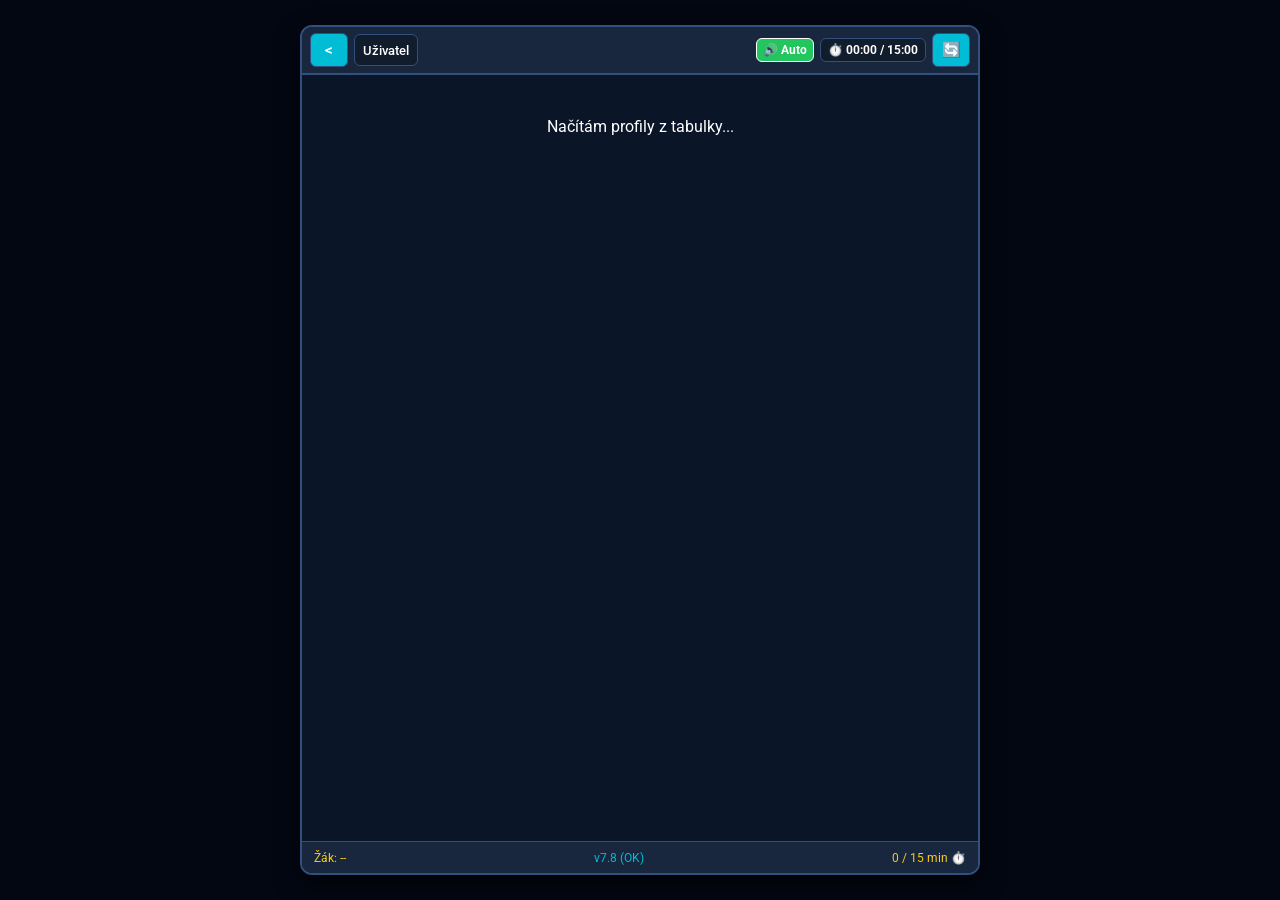
==== commit 9d1e5b4d: "Update version numbers in index.html Updated version numbers for styles and scripts in index.html." ====
--- a/index.html
+++ b/index.html
@@ -6,7 +6,6 @@
   <title>Výukový Systém</title>
   <link rel="icon" href="data:image/svg+xml,<svg xmlns='http://www.w3.org/2000/svg' viewBox='0 0 100 100'><text y='.9em' font-size='90'>🎓</text></svg>">
 
-  <!-- ZABIJÁCI CACHE - Vynutí stažení čerstvého HTML -->
   <meta http-equiv="Cache-Control" content="no-cache, no-store, must-revalidate">
   <meta http-equiv="Pragma" content="no-cache">
   <meta http-equiv="Expires" content="0">
@@ -17,7 +16,7 @@
   <link rel="preconnect" href="https://fonts.googleapis.com">
   <link rel="preconnect" href="https://fonts.gstatic.com" crossorigin>
   <link href="https://fonts.googleapis.com/css2?family=Roboto:wght@400;500;700&family=Tinos:wght@400;700&display=swap" rel="stylesheet">
-  <link rel="stylesheet" href="style.css?v=7.7">
+  <link rel="stylesheet" href="style.css?v=7.8">
 </head>
 <body>
 
@@ -41,31 +40,32 @@
 
   <footer>
     <div id="footer-user">Žák: --</div>
-    <div id="footer-status" style="color:var(--col-active-tab);cursor:pointer;" onclick="forceHardReload()">v7.7 (OK)</div>
+    <div id="footer-status" style="color:var(--col-active-tab);cursor:pointer;" onclick="forceHardReload()">v7.8 (OK)</div>
     <div id="footer-goal">0 / 15 min ⏱️</div>
   </footer>
 </div>
 
 <!-- ZÁKLADNÍ SYSTÉMOVÉ MODULY -->
-<script src="main.js?v=7.7"></script>
-<script src="ui_modals.js?v=7.7"></script>
-<script src="economy_xp.js?v=7.7"></script>
-<script src="streak.js?v=7.7"></script>
-<script src="avatar.js?v=7.7"></script>
-<script src="api_sync.js?v=7.7"></script>
-<script src="audio_tts.js?v=7.7"></script>
+<script src="main.js?v=7.8"></script>
+<script src="ui_modals.js?v=7.8"></script>
+<script src="economy_xp.js?v=7.8"></script>
+<script src="streak.js?v=7.8"></script>
+<script src="avatar.js?v=7.8"></script>
+<script src="advent.js?v=7.8"></script>
+<script src="api_sync.js?v=7.8"></script>
+<script src="audio_tts.js?v=7.8"></script>
 
 <!-- HERNÍ JÁDRO A REŽIMY -->
-<script src="game_core.js?v=7.7"></script>
-<script src="game_modes.js?v=7.7"></script>
-<script src="game_math.js?v=7.7"></script>
-<script src="game_arcade.js?v=7.7"></script>
-<script src="game_pexeso.js?v=7.7"></script>
-<script src="game_snake.js?v=7.7"></script>
-<script src="game_target.js?v=7.7"></script>
-<script src="game_campaign.js?v=7.7"></script>
-<script src="game_story.js?v=7.7"></script>
-<script src="ui_menus.js?v=7.7"></script>
-<script src="ui_games.js?v=7.7"></script>
+<script src="game_core.js?v=7.8"></script>
+<script src="game_modes.js?v=7.8"></script>
+<script src="game_math.js?v=7.8"></script>
+<script src="game_arcade.js?v=7.8"></script>
+<script src="game_pexeso.js?v=7.8"></script>
+<script src="game_snake.js?v=7.8"></script>
+<script src="game_target.js?v=7.8"></script>
+<script src="game_campaign.js?v=7.8"></script>
+<script src="game_story.js?v=7.8"></script>
+<script src="ui_menus.js?v=7.8"></script>
+<script src="ui_games.js?v=7.8"></script>
 </body>
 </html>
--- a/style.css
+++ b/style.css
@@ -5,25 +5,23 @@
   --col-bg: #0b1528;
   --col-body-bg: #030712;
   --col-card: #18263e;
-  --col-card-alt: #111c2d;      /* Tmavší verze karty (odznaky, lišty, skryté pexeso) */
+  --col-card-alt: #111c2d;
   --col-card-border: #31507d;
   --col-active-tab: #00bcd4;
   --col-green: #22c55e;
   --col-red: #ef4444;
   --col-yellow: #facc15;
   --col-orange: #f97316;
-  --col-text: #ffffff;          /* Hlavní barva textu */
-  --col-text-muted: #94a3b8;    /* Tlumený text */
-  --col-on-active: #ffffff;     /* Text na rozsvíceném tlačítku (--col-active-tab) */
-  --col-on-green: #ffffff;      /* Text na zeleném tlačítku (--col-green) */
-  --col-success-bg: #143c28;    /* Pozadí uhodnuté karty pexesa / vyplněného slotu */
+  --col-text: #ffffff;
+  --col-text-muted: #94a3b8;
+  --col-on-active: #ffffff;
+  --col-on-green: #ffffff;
+  --col-success-bg: #143c28;
 }
 
 /* =========================================================
    2. DEFINICE VŠECH SKINŮ (POUZE PROMĚNNÉ!)
    ========================================================= */
-
-/* HACKER MATRIX */
 body[data-theme="matrix"] {
   --col-bg: #000000;
   --col-body-bg: #000000;
@@ -43,7 +41,6 @@
   font-family: 'Courier New', Courier, monospace;
 }
 
-/* ZLATÝ ŠAMPION */
 body[data-theme="gold"] {
   --col-bg: #0d0b04;
   --col-body-bg: #060501;
@@ -57,7 +54,6 @@
   --col-on-green: #ffffff;
 }
 
-/* KYBERPUNK NEON */
 body[data-theme="cyberpunk"] {
   --col-bg: #10041e;
   --col-body-bg: #08020f;
@@ -71,7 +67,6 @@
   --col-on-green: #ffffff;
 }
 
-/* LEDOVÁ POLÁRNÍ ZÁŘE (SVĚTLÝ SKIN) */
 body[data-theme="arctic"] {
   --col-bg: #e0f2fe;
   --col-body-bg: #bae6fd;
@@ -95,8 +90,8 @@
 body { background-color: var(--col-body-bg); display: flex; justify-content: center; align-items: center; min-height: 100vh; color: var(--col-text); font-family: 'Roboto', sans-serif; }
 
 #app-container {
-  width: 100vw; max-width: 680px; 
-  height: 100vh; height: 100dvh; /* 100dvh zabrání uříznutí horní lišty v Safari na iPhonu! */
+  width: 100vw; max-width: 680px;
+  height: 100vh; height: 100dvh;
   max-height: 850px;
   background-color: var(--col-bg); display: flex; flex-direction: column;
   border: 2px solid var(--col-card-border); border-radius: 12px; overflow: hidden;
@@ -126,6 +121,19 @@
 .tile h2 { font-size: 17px; color: var(--col-text); margin-bottom: 4px; }
 .tile p { font-size: 12px; color: var(--col-text-muted); }
 
+/* PÓDIUM TOP 3 A XP KARTY */
+.podium-first-wrap { display: flex; justify-content: center; }
+.podium-first-wrap .tile { width: 100%; max-width: 280px; }
+.podium-1 { border: 2px solid var(--col-yellow); box-shadow: 0 0 16px rgba(250, 204, 21, 0.25); }
+.podium-2 { border: 2px solid #cbd5e1; box-shadow: 0 0 10px rgba(203, 213, 225, 0.15); }
+.podium-3 { border: 2px solid #d97706; box-shadow: 0 0 10px rgba(217, 119, 6, 0.15); }
+.podium-rank-badge { font-size: 11px; font-weight: bold; padding: 2px 7px; border-radius: 10px; background: var(--col-card-alt); border: 1px solid var(--col-card-border); color: var(--col-text-muted); }
+.podium-rank-badge.gold { background: rgba(250, 204, 21, 0.2); border-color: var(--col-yellow); color: var(--col-yellow); }
+.podium-rank-badge.silver { background: rgba(203, 213, 225, 0.18); border-color: #cbd5e1; color: #e2e8f0; }
+.podium-rank-badge.bronze { background: rgba(217, 119, 6, 0.2); border-color: #d97706; color: #fdba74; }
+.podium-rest-divider { text-align: center; font-size: 12px; font-weight: bold; color: var(--col-text-muted); margin: 16px 0 8px 0; border-bottom: 1px dashed var(--col-card-border); padding-bottom: 4px; }
+.user-xp-box { width: 100%; margin-top: 5px; padding: 4px 6px; background: rgba(0, 0, 0, 0.18); border-radius: 6px; font-size: 11px; line-height: 1.35; }
+
 .bargraph-container { background: var(--col-card-alt); border: 1px solid var(--col-card-border); border-radius: 8px; padding: 6px 10px; margin-bottom: 8px; display: flex; flex-direction: column; gap: 4px; }
 .bargraph-header { display: flex; justify-content: space-between; font-size: 12px; font-weight: bold; }
 .bargraph-track { width: 100%; height: 10px; background: rgba(0,0,0,0.3); border-radius: 5px; overflow: hidden; border: 1px solid var(--col-card-border); }
@@ -133,8 +141,8 @@
 
 .prompt-box { background: var(--col-card); border: 1px solid var(--col-card-border); border-radius: 10px; padding: 14px; text-align: center; font-size: 22px; font-weight: 500; color: var(--col-yellow); margin-bottom: 10px; position: relative; }
 .hebrew-text { font-family: 'Tinos', serif; direction: rtl; font-size: 32px !important; line-height: 1.4; }
-.prompt-box:has(.audio-btn) {  padding-left: 46px;  padding-right: 46px;}
-.audio-btn {  position: absolute;  right: 10px;  top: 50%;  transform: translateY(-50%);  font-size: 20px;  cursor: pointer;  opacity: 0.9;  padding: 4px 6px;  border-radius: 8px;  background: rgba(128, 128, 128, 0.14);}
+.prompt-box:has(.audio-btn) { padding-left: 46px; padding-right: 46px; }
+.audio-btn { position: absolute; right: 10px; top: 50%; transform: translateY(-50%); font-size: 20px; cursor: pointer; opacity: 0.9; padding: 4px 6px; border-radius: 8px; background: rgba(128, 128, 128, 0.14); }
 
 .action-btn { background: var(--col-active-tab); border: 1px solid var(--col-card-border); color: var(--col-on-active); padding: 12px; border-radius: 8px; font-size: 17px; font-weight: bold; text-align: center; cursor: pointer; margin-top: 8px; }
 .action-btn.green { background: var(--col-green); color: var(--col-on-green); }
@@ -167,7 +175,7 @@
 .streak-badge { color: var(--col-orange); font-weight: bold; font-size: 13px; margin-left: 4px; }
 
 /* =========================================================
-   4. PADAJÍCÍ SLOVA (ARKÁDA) - CELÁ ŠÍŘKA A KOMPAKTNÍ RÁMEČEK
+   4. PADAJÍCÍ SLOVA (ARKÁDA)
    ========================================================= */
 .arcade-arena { flex: 1; width: calc(100% + 24px); margin: -12px; position: relative; background: radial-gradient(circle at 50% 30%, #11223d 0%, #080f1e 100%); border: none; border-radius: 0; overflow: hidden; display: flex; flex-direction: column; min-height: 380px; }
 .arcade-top-bar { height: 40px; display: flex; align-items: center; justify-content: space-between; padding: 0 14px; background: rgba(11, 21, 40, 0.85); color: #ffffff; border-bottom: 1px solid var(--col-card-border); font-size: 14px; font-weight: bold; z-index: 10; }
@@ -185,7 +193,7 @@
 .arcade-btn:active { transform: scale(0.94); background: var(--col-active-tab); color: var(--col-on-active); }
 
 /* =========================================================
-   5. HRA HAD (SNAKE) - ROZTAŽENO NA CELOU ŠÍŘKU
+   5. HRA HAD (SNAKE)
    ========================================================= */
 .snake-container { display: flex; flex-direction: column; align-items: center; flex: 1; width: calc(100% + 16px); margin: -6px -8px; max-width: none; user-select: none; touch-action: none !important; }
 .snake-header-box { width: 100%; background: var(--col-card); border: 1px solid var(--col-card-border); border-radius: 8px; padding: 4px 8px; margin-bottom: 4px; text-align: center; }
@@ -212,13 +220,12 @@
 .dpad-btn { width: 68px; height: 52px; background: var(--col-card); border: 2px solid var(--col-active-tab); border-radius: 12px; color: var(--col-text); font-size: 26px; font-weight: bold; display: flex; align-items: center; justify-content: center; cursor: pointer; box-shadow: 0 4px 10px rgba(0, 0, 0, 0.3); user-select: none; touch-action: manipulation; }
 .dpad-btn:active { background: var(--col-active-tab); color: var(--col-on-active); transform: scale(0.92); }
 
-/* EFEKT PRO CHYBNÉ PÍSMENO VE SKLÁDÁNÍ */
 .letter-tile.wrong-temporary {
   background: var(--col-red) !important;
   color: #ffffff !important;
   border-color: #ffffff !important;
   opacity: 0.5;
-  pointer-events: none; /* Zabrání dalšímu klikání */
+  pointer-events: none;
   animation: shakeTile 0.35s cubic-bezier(.36,.07,.19,.97) both;
 }
 
@@ -229,15 +236,9 @@
   40%, 60% { transform: translateX(5px); }
 }
 
-/* EFEKT VYSKOČENÍ SRDÍČKA (PŘÍBĚHY) */
 .heart-flash-container {
-  position: absolute;
-  top: 45%;
-  left: 50%;
-  transform: translate(-50%, -50%);
-  font-size: 140px;
-  z-index: 1000;
-  pointer-events: none;
+  position: absolute; top: 45%; left: 50%; transform: translate(-50%, -50%);
+  font-size: 140px; z-index: 1000; pointer-events: none;
   animation: heartPop 0.8s cubic-bezier(0.175, 0.885, 0.32, 1.275) forwards;
 }
 @keyframes heartPop {
@@ -248,345 +249,96 @@
 }
 
 /* =========================================================
-   MAPA KAMPANĚ (CESTA VE STYLU DUOLINGO)
+   MAPA KAMPANĚ
    ========================================================= */
 .campaign-map-wrap { position: relative; padding: 50px 0 80px 0; display: flex; flex-direction: column; align-items: center; gap: 40px; overflow-x: hidden; }
 .map-line { position: absolute; top: 0; bottom: 0; left: 50%; transform: translateX(-50%); width: 14px; background: var(--col-card-alt); border-left: 2px solid var(--col-card-border); border-right: 2px solid var(--col-card-border); z-index: 1; }
 .map-line-fill { position: absolute; top: 0; left: 50%; transform: translateX(-50%); width: 14px; background: var(--col-green); z-index: 1; border-left: 2px solid #166534; border-right: 2px solid #166534; transition: height 0.5s; }
-
 .map-node-row { position: relative; display: flex; justify-content: center; align-items: center; width: 100%; z-index: 2; }
-
 .map-node { width: 70px; height: 70px; border-radius: 50%; border: 4px solid var(--col-card-border); background: var(--col-card); display: flex; align-items: center; justify-content: center; font-size: 28px; cursor: pointer; box-shadow: 0 5px 0 var(--col-card-border); transition: box-shadow 0.15s, background-color 0.15s; position: relative; }
-/* OPRAVA: Zachováme translate(-50%, -50%), aby uzel na PC při kliku nikam neuskakoval! */
 .map-node:active:not(.locked) { transform: translate(-50%, calc(-50% + 3px)) !important; box-shadow: 0 2px 0 var(--col-card-border); }
-
 .map-node.completed { background: var(--col-green); border-color: #bbf7d0; box-shadow: 0 5px 0 #166534; color: #fff; }
 .map-node.active { width: 95px; height: 95px; background: var(--col-active-tab); border-color: #e0f2fe; box-shadow: 0 6px 0 #0369a1; color: #fff; animation: pulseNode 1.6s infinite ease-out; }
 .map-node.locked { background: var(--col-card-alt); border-color: var(--col-card-border); color: var(--col-text-muted); opacity: 0.7; cursor: not-allowed; }
-
 .map-label { position: absolute; top: -22px; font-size: 13px; font-weight: bold; color: var(--col-text-muted); background: var(--col-card); padding: 2px 10px; border-radius: 12px; border: 2px solid var(--col-card-border); white-space: nowrap; z-index: 3; box-shadow: 0 2px 5px rgba(0,0,0,0.3); pointer-events: none; }
 .map-label.active { color: var(--col-yellow); border-color: var(--col-yellow); background: #451a03; top: -26px; font-size: 15px; }
-
 .map-story-btn { position: absolute; width: 48px; height: 48px; border-radius: 50%; background: var(--col-yellow); border: 3px solid #fef08a; box-shadow: 0 4px 0 #b45309; display: flex; align-items: center; justify-content: center; font-size: 22px; cursor: pointer; z-index: 10; }
 .map-story-btn.done { background: var(--col-card); border-color: var(--col-green); box-shadow: 0 4px 0 #166534; filter: grayscale(0.2); }
 .map-story-btn:hover { filter: brightness(1.1); }
 .map-story-btn:active { transform: translateY(-50%) scale(0.92) !important; box-shadow: 0 1px 0 #b45309; }
 
-/* OPRAVA: Kolečko lekce se vůbec nehýbe (žádný scale), pouze stín okolo pulzuje na 2x větší šířku (32px) */
-@keyframes pulseNode { 
-  0% { box-shadow: 0 6px 0 #0369a1, 0 0 0 0 rgba(56, 189, 248, 0.85); } 
-  100% { box-shadow: 0 6px 0 #0369a1, 0 0 0 32px rgba(56, 189, 248, 0); } 
+@keyframes pulseNode {
+  0% { box-shadow: 0 6px 0 #0369a1, 0 0 0 0 rgba(56, 189, 248, 0.85); }
+  100% { box-shadow: 0 6px 0 #0369a1, 0 0 0 32px rgba(56, 189, 248, 0); }
 }
 
 /* =========================================================
    GAMIFIKACE (PLOVOUCÍ BODY A KONFETY)
    ========================================================= */
-.floating-point {
-  position: fixed;
-  color: var(--col-green);
-  font-weight: bold;
-  font-size: 26px;
-  text-shadow: 0 2px 4px rgba(0,0,0,0.5);
-  pointer-events: none;
-  z-index: 9999;
-  animation: floatUpFade 0.8s ease-out forwards;
-}
-
+.floating-point { position: fixed; color: var(--col-green); font-weight: bold; font-size: 26px; text-shadow: 0 2px 4px rgba(0,0,0,0.5); pointer-events: none; z-index: 9999; animation: floatUpFade 0.8s ease-out forwards; }
 @keyframes floatUpFade {
   0% { opacity: 1; transform: translate(-50%, -50%) scale(0.5); }
   20% { opacity: 1; transform: translate(-50%, -50%) scale(1.2); }
   100% { opacity: 0; transform: translate(-50%, -100px) scale(1); }
 }
-
-#confetti-canvas {
-  position: fixed; 
-  top: 0; left: 0; width: 100%; height: 100%;
-  pointer-events: none; 
-  z-index: 10000;
-}
-/* =========================================================
-   STŘELBA NA TERČ (TARGET ARENA)
-   ========================================================= */
-.target-arena {
-  position: relative;
-  flex: 1;
-  width: 100%;
-  min-height: 360px;
-  background: radial-gradient(circle at center, rgba(0, 188, 212, 0.12) 0%, transparent 70%);
-  border: 1px dashed var(--col-card-border);
-  border-radius: 16px;
-  overflow: hidden;
-  touch-action: none;
-}
-
-.target-node {
-  position: absolute;
-  transform: translate(-50%, -50%);
-  background: var(--col-card);
-  border: 2px solid var(--col-card-border);
-  color: var(--col-text);
-  padding: 8px 10px;
-  border-radius: 12px;
-  font-size: 15px;
-  font-weight: bold;
-  text-align: center;
-  max-width: 115px;
-  cursor: pointer;
-  box-shadow: 0 4px 10px rgba(0,0,0,0.3);
-  transition: transform 0.15s, border-color 0.15s, background-color 0.15s;
-  z-index: 10;
-}
-
-.target-node.aimed {
-  transform: translate(-50%, -50%) scale(1.18);
-  border-color: var(--col-green);
-  background: var(--col-success-bg);
-  box-shadow: 0 0 15px rgba(34, 197, 94, 0.6);
-}
-
-.target-node.wrong {
-  background: var(--col-red) !important;
-  border-color: #fff !important;
-  color: #fff !important;
-  animation: shakeTile 0.35s both;
-}
-
-.target-puck {
-  position: absolute;
-  left: 50%;
-  top: 50%;
-  transform: translate(-50%, -50%);
-  width: 124px;
-  height: 124px;
-  border-radius: 50%;
-  background: var(--col-card-alt);
-  border: 4px solid var(--col-yellow);
-  color: var(--col-yellow);
-  display: flex;
-  flex-direction: column;
-  align-items: center;
-  justify-content: center;
-  padding: 10px;
-  text-align: center;
-  font-size: 17px;
-  font-weight: bold;
-  cursor: grab;
-  box-shadow: 0 6px 20px rgba(0,0,0,0.5), 0 0 15px rgba(250, 204, 21, 0.25);
-  z-index: 20;
-  touch-action: none;
-}
+#confetti-canvas { position: fixed; top: 0; left: 0; width: 100%; height: 100%; pointer-events: none; z-index: 10000; }
+
+/* =========================================================
+   STŘELBA NA TERČ
+   ========================================================= */
+.target-arena { position: relative; flex: 1; width: 100%; min-height: 360px; background: radial-gradient(circle at center, rgba(0, 188, 212, 0.12) 0%, transparent 70%); border: 1px dashed var(--col-card-border); border-radius: 16px; overflow: hidden; touch-action: none; }
+.target-node { position: absolute; transform: translate(-50%, -50%); background: var(--col-card); border: 2px solid var(--col-card-border); color: var(--col-text); padding: 8px 10px; border-radius: 12px; font-size: 15px; font-weight: bold; text-align: center; max-width: 115px; cursor: pointer; box-shadow: 0 4px 10px rgba(0,0,0,0.3); transition: transform 0.15s, border-color 0.15s, background-color 0.15s; z-index: 10; }
+.target-node.aimed { transform: translate(-50%, -50%) scale(1.18); border-color: var(--col-green); background: var(--col-success-bg); box-shadow: 0 0 15px rgba(34, 197, 94, 0.6); }
+.target-node.wrong { background: var(--col-red) !important; border-color: #fff !important; color: #fff !important; animation: shakeTile 0.35s both; }
+.target-puck { position: absolute; left: 50%; top: 50%; transform: translate(-50%, -50%); width: 124px; height: 124px; border-radius: 50%; background: var(--col-card-alt); border: 4px solid var(--col-yellow); color: var(--col-yellow); display: flex; flex-direction: column; align-items: center; justify-content: center; padding: 10px; text-align: center; font-size: 17px; font-weight: bold; cursor: grab; box-shadow: 0 6px 20px rgba(0,0,0,0.5), 0 0 15px rgba(250, 204, 21, 0.25); z-index: 20; touch-action: none; }
 .target-puck:active { cursor: grabbing; }
-
-/* Upravená velikost hebrejštiny v terčích, aby o ni hráč nezavadil při tažení */
-.target-node.hebrew-target {
-  font-family: 'Tinos', serif;
-  direction: rtl;
-  font-size: 22px !important;
-  line-height: 1.2;
-  padding: 6px 10px;
-}
-
-/* Obousměrný bargraf porovnání času s rekordem (Pacer) */
-.pace-meter-track {
-  position: relative;
-  width: 100%;
-  height: 6px;
-  background: rgba(0,0,0,0.35);
-  border-radius: 3px;
-  margin-top: 3px;
-  overflow: hidden;
-}
-.pace-meter-center {
-  position: absolute;
-  left: 50%;
-  top: 0;
-  bottom: 0;
-  width: 2px;
-  background: var(--col-text);
-  z-index: 2;
-}
-.pace-meter-fill {
-  position: absolute;
-  top: 0;
-  bottom: 0;
-  left: 50%;
-  width: 0%;
-  transition: left 0.15s ease, width 0.15s ease, background-color 0.15s ease;
-}
-
-/* =========================================================
-   7DENNÍ HISTORIE SÉRIE (STREAK KALENDÁŘ)
-   ========================================================= */
-.streak-strip {
-  display: grid;
-  grid-template-columns: repeat(7, 1fr);
-  gap: 5px;
-}
-.streak-day {
-  background: var(--col-card-alt);
-  border: 1.5px solid var(--col-card-border);
-  border-radius: 8px;
-  padding: 5px 2px;
-  text-align: center;
-  display: flex;
-  flex-direction: column;
-  align-items: center;
-  gap: 2px;
-}
+.target-node.hebrew-target { font-family: 'Tinos', serif; direction: rtl; font-size: 22px !important; line-height: 1.2; padding: 6px 10px; }
+
+.pace-meter-track { position: relative; width: 100%; height: 6px; background: rgba(0,0,0,0.35); border-radius: 3px; margin-top: 3px; overflow: hidden; }
+.pace-meter-center { position: absolute; left: 50%; top: 0; bottom: 0; width: 2px; background: var(--col-text); z-index: 2; }
+.pace-meter-fill { position: absolute; top: 0; bottom: 0; left: 50%; width: 0%; transition: left 0.15s ease, width 0.15s ease, background-color 0.15s ease; }
+
+/* =========================================================
+   7DENNÍ HISTORIE SÉRIE
+   ========================================================= */
+.streak-strip { display: grid; grid-template-columns: repeat(7, 1fr); gap: 5px; }
+.streak-day { background: var(--col-card-alt); border: 1.5px solid var(--col-card-border); border-radius: 8px; padding: 5px 2px; text-align: center; display: flex; flex-direction: column; align-items: center; gap: 2px; }
 .streak-day-name { font-size: 10px; color: var(--col-text-muted); font-weight: bold; }
 .streak-day-icon { font-size: 16px; line-height: 1.1; }
-.streak-day-min  { font-size: 10px; color: var(--col-text-muted); }
-
+.streak-day-min { font-size: 10px; color: var(--col-text-muted); }
 .streak-day.done { border-color: var(--col-green); background: var(--col-success-bg); }
 .streak-day.done .streak-day-min { color: var(--col-green); font-weight: bold; }
-
 .streak-day.freeze { border-color: #38bdf8; background: rgba(56, 189, 248, 0.14); }
 .streak-day.freeze .streak-day-min { color: #38bdf8; }
 .streak-day.freeze.pending { border-style: dashed; }
-
 .streak-day.missed { border-color: var(--col-red); background: rgba(239, 68, 68, 0.12); }
 .streak-day.missed .streak-day-min { color: var(--col-red); }
-
 .streak-day.today { border-color: var(--col-yellow); box-shadow: 0 0 8px rgba(250, 204, 21, 0.28); }
 .streak-day.today .streak-day-min { color: var(--col-yellow); font-weight: bold; }
-
-.streak-modal-backdrop {
-  position: fixed;
-  inset: 0;
-  background: rgba(0, 0, 0, 0.72);
-  display: flex;
-  align-items: center;
-  justify-content: center;
-  padding: 16px;
-  z-index: 9000;
-  backdrop-filter: blur(2px);
-}
-.streak-modal-card {
-  width: 100%;
-  max-width: 440px;
-  background: var(--col-bg);
-  border: 2px solid var(--col-card-border);
-  border-radius: 14px;
-  padding: 14px;
-  box-shadow: 0 12px 30px rgba(0,0,0,0.6);
-}
-/* =========================================================
-   PŘEHLEDNÁ VÝBAVA HADA (MINCE / SRDÍČKA / HADI / ŠTÍT)
-   ========================================================= */
-.snake-equip-stats {
-  display: grid;
-  grid-template-columns: repeat(4, 1fr);
-  gap: 5px;
-  width: 100%;
-  max-width: 290px;
-  margin-bottom: 8px;
-}
-.snake-stat-pill {
-  background: var(--col-card);
-  border: 1px solid var(--col-card-border);
-  border-radius: 8px;
-  padding: 4px 2px;
-  font-size: 12px;
-  color: var(--col-text);
-  text-align: center;
-}
-.snake-equip-card {
-  width: 100%;
-  max-width: 290px;
-  background: rgba(24, 38, 62, 0.9);
-  border: 1px solid var(--col-card-border);
-  border-radius: 10px;
-  padding: 7px 8px;
-  margin-bottom: 7px;
-}
-.snake-equip-title {
-  font-size: 12px;
-  font-weight: bold;
-  color: var(--col-text-muted);
-  margin-bottom: 5px;
-}
-.snake-equip-grid {
-  display: grid;
-  grid-template-columns: 1fr 1fr;
-  gap: 6px;
-}
-.snake-equip-btn {
-  padding: 7px 4px;
-  border-radius: 7px;
-  font-size: 13px;
-  font-weight: bold;
-  cursor: pointer;
-  border: 1px solid var(--col-active-tab);
-  background: var(--col-card-alt);
-  color: var(--col-text);
-}
-.snake-equip-btn.coin {
-  border-color: var(--col-yellow);
-  color: var(--col-yellow);
-}
-.snake-equip-btn.heart {
-  border-color: #fb7185;
-  color: #fda4af;
-}
-.snake-equip-btn:disabled {
-  opacity: 0.32;
-  cursor: not-allowed;
-}
-.snake-equip-btn:active:not(:disabled) {
-  transform: scale(0.95);
-}
-/* =========================================================
-   LEVEL UP BANNER (XP)
-   ========================================================= */
-.level-up-toast {
-  position: fixed;
-  top: 58px;
-  left: 50%;
-  transform: translateX(-50%);
-  background: linear-gradient(135deg, #7c3aed, #2563eb);
-  color: #ffffff;
-  border: 2px solid var(--col-yellow);
-  border-radius: 12px;
-  padding: 10px 18px;
-  font-size: 16px;
-  z-index: 9500;
-  box-shadow: 0 8px 24px rgba(0, 0, 0, 0.55);
-  white-space: nowrap;
-  animation: toastSlideIn 0.35s ease-out;
-}
-@keyframes toastSlideIn {
-  from { opacity: 0; transform: translate(-50%, -18px); }
-  to { opacity: 1; transform: translate(-50%, 0); }
-}
-
-/* =========================================================
-   TĚŽKÉ SKLÁDÁNÍ (VOLNÉ POLE BEZ NÁPOVĚDY DÉLKY)
-   ========================================================= */
-.hard-answer-box {
-  min-height: 68px;
-  background: var(--col-card-alt);
-  border: 2px dashed var(--col-active-tab);
-  border-radius: 10px;
-  padding: 8px 10px;
-  margin: 8px auto 12px auto;
-  max-width: 580px;
-  display: flex;
-  flex-wrap: wrap;
-  justify-content: center;
-  align-items: center;
-  gap: 7px;
-}
-.hard-answer-box.ok {
-  border-style: solid;
-  border-color: var(--col-green);
-  background: var(--col-success-bg);
-}
-.hard-answer-box.err {
-  border-style: solid;
-  border-color: var(--col-red);
-  background: rgba(239, 68, 68, 0.14);
-}
-.hard-chip-placed {
-  border-color: var(--col-yellow);
-  background: var(--col-card);
-}
+.streak-modal-backdrop { position: fixed; inset: 0; background: rgba(0, 0, 0, 0.72); display: flex; align-items: center; justify-content: center; padding: 16px; z-index: 9000; backdrop-filter: blur(2px); }
+.streak-modal-card { width: 100%; max-width: 440px; background: var(--col-bg); border: 2px solid var(--col-card-border); border-radius: 14px; padding: 14px; box-shadow: 0 12px 30px rgba(0,0,0,0.6); }
+
+/* =========================================================
+   VÝBAVA HADA
+   ========================================================= */
+.snake-equip-stats { display: grid; grid-template-columns: repeat(4, 1fr); gap: 5px; width: 100%; max-width: 290px; margin-bottom: 8px; }
+.snake-stat-pill { background: var(--col-card); border: 1px solid var(--col-card-border); border-radius: 8px; padding: 4px 2px; font-size: 12px; color: var(--col-text); text-align: center; }
+.snake-equip-card { width: 100%; max-width: 290px; background: rgba(24, 38, 62, 0.9); border: 1px solid var(--col-card-border); border-radius: 10px; padding: 7px 8px; margin-bottom: 7px; }
+.snake-equip-title { font-size: 12px; font-weight: bold; color: var(--col-text-muted); margin-bottom: 5px; }
+.snake-equip-grid { display: grid; grid-template-columns: 1fr 1fr; gap: 6px; }
+.snake-equip-btn { padding: 7px 4px; border-radius: 7px; font-size: 13px; font-weight: bold; cursor: pointer; border: 1px solid var(--col-active-tab); background: var(--col-card-alt); color: var(--col-text); }
+.snake-equip-btn.coin { border-color: var(--col-yellow); color: var(--col-yellow); }
+.snake-equip-btn.heart { border-color: #fb7185; color: #fda4af; }
+.snake-equip-btn:disabled { opacity: 0.32; cursor: not-allowed; }
+.snake-equip-btn:active:not(:disabled) { transform: scale(0.95); }
+
+/* =========================================================
+   LEVEL UP BANNER & TĚŽKÉ SKLÁDÁNÍ
+   ========================================================= */
+.level-up-toast { position: fixed; top: 58px; left: 50%; transform: translateX(-50%); background: linear-gradient(135deg, #7c3aed, #2563eb); color: #ffffff; border: 2px solid var(--col-yellow); border-radius: 12px; padding: 10px 18px; font-size: 16px; z-index: 9500; box-shadow: 0 8px 24px rgba(0, 0, 0, 0.55); white-space: nowrap; animation: toastSlideIn 0.35s ease-out; }
+@keyframes toastSlideIn { from { opacity: 0; transform: translate(-50%, -18px); } to { opacity: 1; transform: translate(-50%, 0); } }
+
+.hard-answer-box { min-height: 68px; background: var(--col-card-alt); border: 2px dashed var(--col-active-tab); border-radius: 10px; padding: 8px 10px; margin: 8px auto 12px auto; max-width: 580px; display: flex; flex-wrap: wrap; justify-content: center; align-items: center; gap: 7px; }
+.hard-answer-box.ok { border-style: solid; border-color: var(--col-green); background: var(--col-success-bg); }
+.hard-answer-box.err { border-style: solid; border-color: var(--col-red); background: rgba(239, 68, 68, 0.14); }
+.hard-chip-placed { border-color: var(--col-yellow); background: var(--col-card); }
